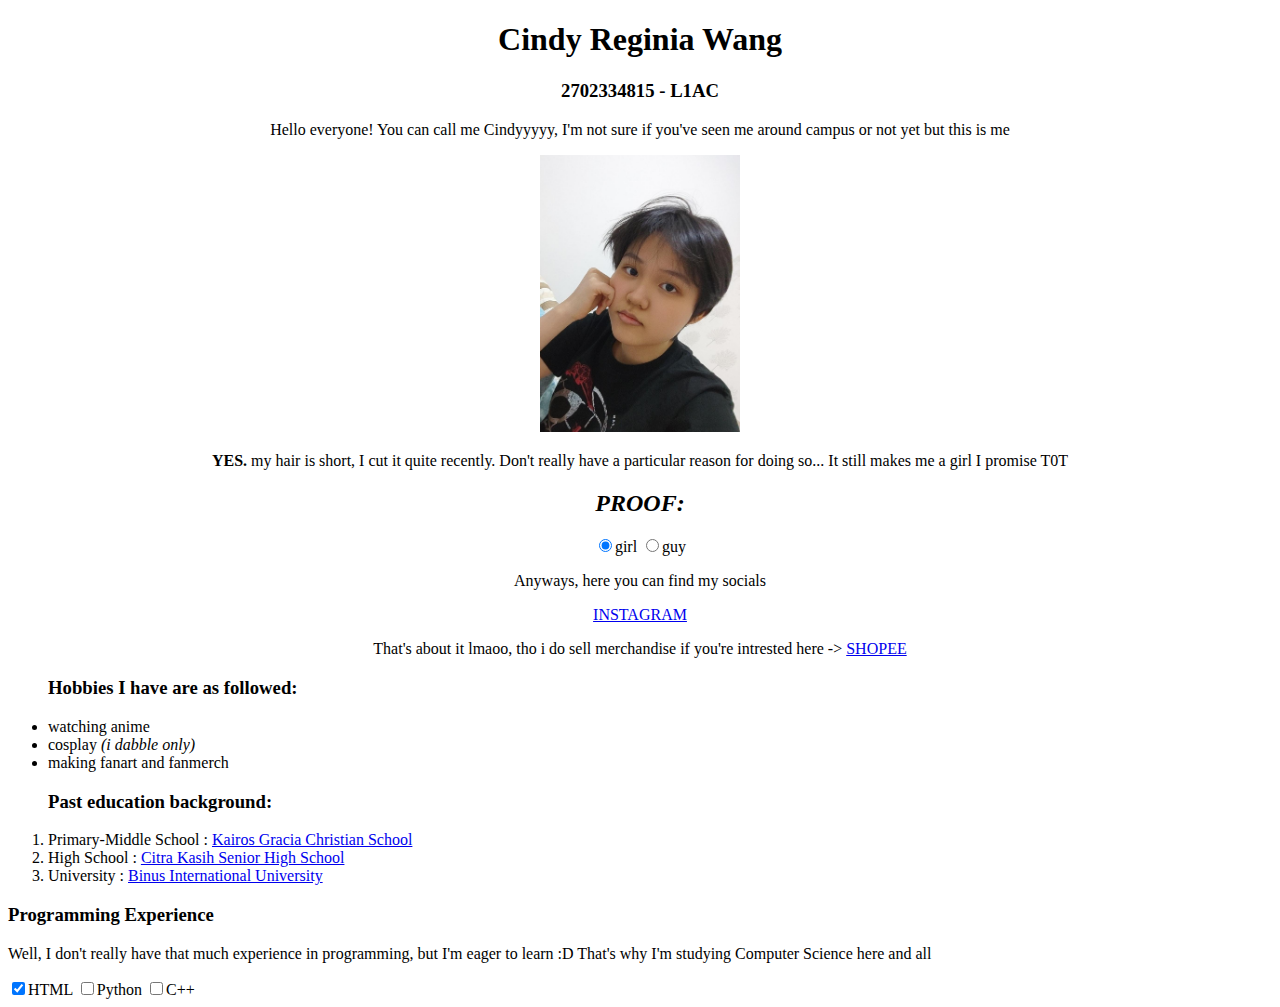
==== index.html @ 174b5886 "index" ====
<!DOCTYPE html>
<html lang="en">
<head>
<title>Assignment 1 - Introduction to HTML</title>
</head>
<body>
<center>
    <h1>Cindy Reginia Wang</h1>
    <h3>2702334815 - L1AC</h3>
    <p>Hello everyone! You can call me Cindyyyyy, I'm not sure if you've seen me around campus or not yet but this is me</p>
    <img src="profile.jpeg" title="ppl call me cindy, not reginia" alt="this is a picture of cindy" width="200px" height="auto">
    <p><b>YES.</b> my hair is short, I cut it quite recently. Don't really have a particular reason for doing so... It still makes me a girl I promise T0T</p>
    <h2><i><b>PROOF:</b></i></h2>
    <input type="radio" id="girl" name="gender" value="girl" checked><label for="girl">girl</label>
    <input type="radio" id="guy" name="gender" value="guy"><label for="guy">guy</label>
    <p>Anyways, here you can find my socials</p>
    <P><a href="https://instagram.com/cindyrwang?igshid=OGQ5ZDc2ODk2ZA==">INSTAGRAM</a></P>
    <p>That's about it lmaoo, tho i do sell merchandise if you're intrested here -> <a href="shopee.co.id/w43ngs">SHOPEE</a></p> 
</center>
<ul>
 <h3>Hobbies I have are as followed:</h3>
    <li>watching anime</li>
    <li>cosplay <i>(i dabble only)</i></li>
    <li>making fanart and fanmerch</li>
</ul>    
<ol>
 <h3>Past education background:</h3>
    <li>Primary-Middle School : <a href="http://kairosgracia.sch.id/">Kairos Gracia Christian School</a></li>
    <li>High School : <a href="https://citrakasih.sch.id/sckjakarta/">Citra Kasih Senior High School</a></li>
    <li>University : <a href="https://international.binus.ac.id/">Binus International University</a></li>
</ol>
<h3>Programming Experience</h3>
<p>Well, I don't really have that much experience in programming, but I'm eager to learn :D That's why I'm studying Computer Science here and all</p>
<input type="checkbox" id="html" name="language" value="html" checked><label for="html">HTML</label>
<input type="checkbox" id="python" name="language" value="python"><label for="python">Python</label>
<input type="checkbox" id="c++" name="language" value="c++"><label for="c++">C++</label>
</body>
</html>
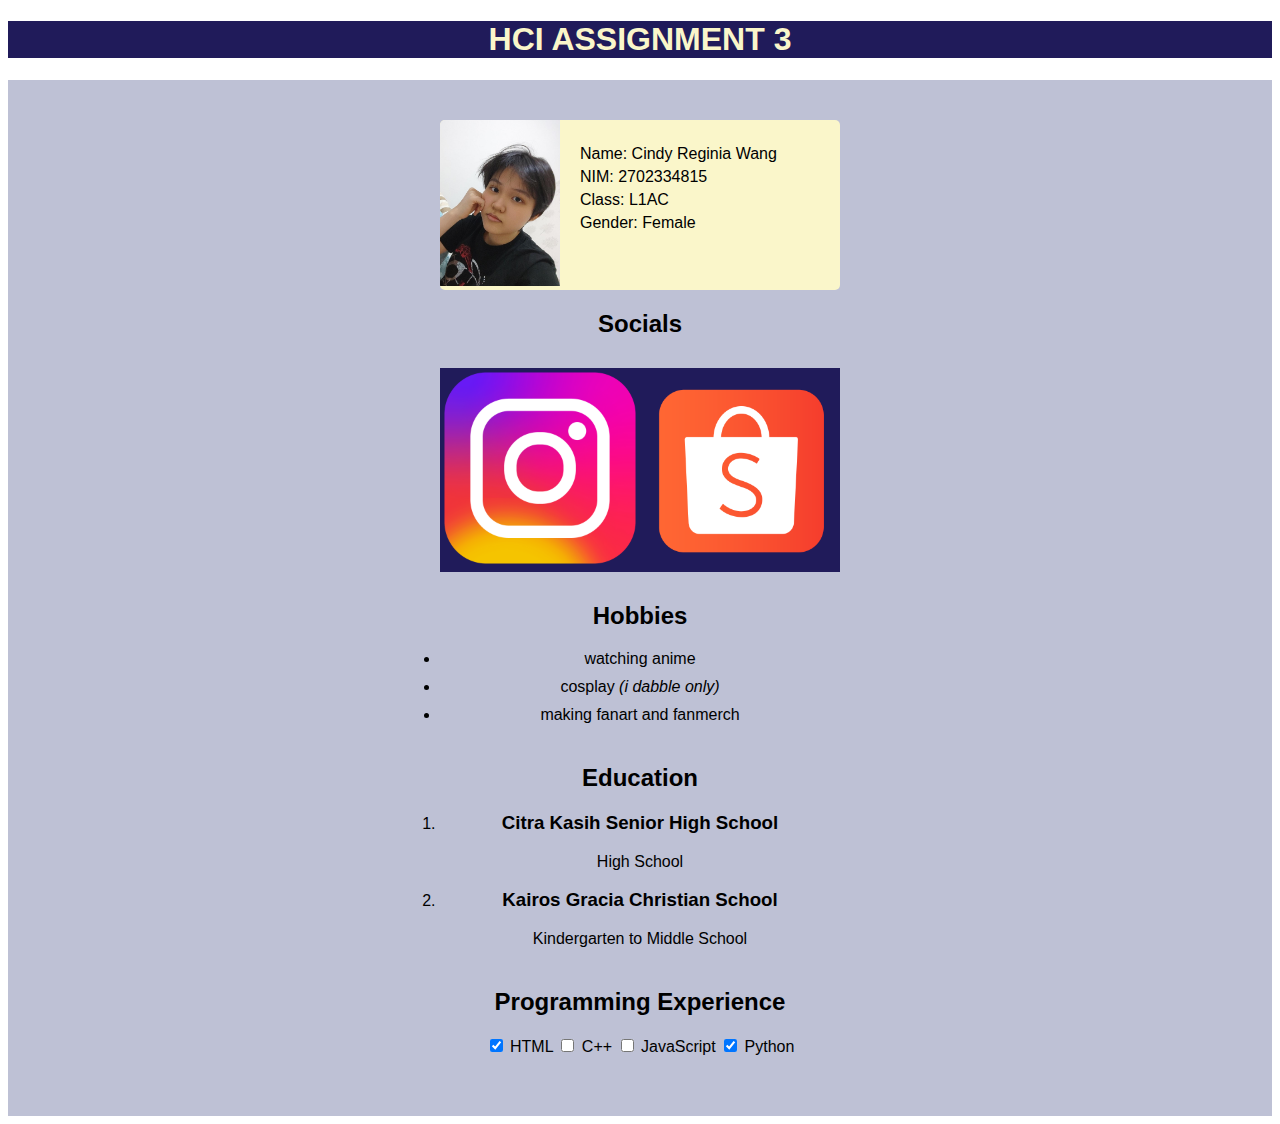
==== commit 7189b67a: "hh" ====
--- a/index.html
+++ b/index.html
@@ -1,38 +1,86 @@
 <!DOCTYPE html>
 <html lang="en">
 <head>
-<title>Assignment 1 - Introduction to HTML</title>
+    <meta charset="UTF-8">
+    <meta name="viewport" content="width=device-width, initial-scale=1.0">
+    <title>HCI Assignment 3</title>
+    <link rel="stylesheet" href="styles.css">
 </head>
 <body>
-<center>
-    <h1>Cindy Reginia Wang</h1>
-    <h3>2702334815 - L1AC</h3>
-    <p>Hello everyone! You can call me Cindyyyyy, I'm not sure if you've seen me around campus or not yet but this is me</p>
-    <img src="profile.jpeg" title="ppl call me cindy, not reginia" alt="this is a picture of cindy" width="200px" height="auto">
-    <p><b>YES.</b> my hair is short, I cut it quite recently. Don't really have a particular reason for doing so... It still makes me a girl I promise T0T</p>
-    <h2><i><b>PROOF:</b></i></h2>
-    <input type="radio" id="girl" name="gender" value="girl" checked><label for="girl">girl</label>
-    <input type="radio" id="guy" name="gender" value="guy"><label for="guy">guy</label>
-    <p>Anyways, here you can find my socials</p>
-    <P><a href="https://instagram.com/cindyrwang?igshid=OGQ5ZDc2ODk2ZA==">INSTAGRAM</a></P>
-    <p>That's about it lmaoo, tho i do sell merchandise if you're intrested here -> <a href="shopee.co.id/w43ngs">SHOPEE</a></p> 
-</center>
-<ul>
- <h3>Hobbies I have are as followed:</h3>
-    <li>watching anime</li>
-    <li>cosplay <i>(i dabble only)</i></li>
-    <li>making fanart and fanmerch</li>
-</ul>    
-<ol>
- <h3>Past education background:</h3>
-    <li>Primary-Middle School : <a href="http://kairosgracia.sch.id/">Kairos Gracia Christian School</a></li>
-    <li>High School : <a href="https://citrakasih.sch.id/sckjakarta/">Citra Kasih Senior High School</a></li>
-    <li>University : <a href="https://international.binus.ac.id/">Binus International University</a></li>
-</ol>
-<h3>Programming Experience</h3>
-<p>Well, I don't really have that much experience in programming, but I'm eager to learn :D That's why I'm studying Computer Science here and all</p>
-<input type="checkbox" id="html" name="language" value="html" checked><label for="html">HTML</label>
-<input type="checkbox" id="python" name="language" value="python"><label for="python">Python</label>
-<input type="checkbox" id="c++" name="language" value="c++"><label for="c++">C++</label>
+    <div class="header">
+        <h1>HCI ASSIGNMENT 3</h1>
+    </div>
+    <div class="container">
+        <div class="id-card">
+            <div class="id-photo">
+                <img src="profile.jpeg" title="ppl call me cindy, not reginia" alt="this is a picture of cindy">
+            </div>
+            <div class="id-text">
+                <p class="full-name">Name: Cindy Reginia Wang</p>
+                <p>NIM: 2702334815</p>
+                <p>Class: L1AC</p>
+                <p>Gender: Female</p>
+            </div>
+        </div>
+        <center>
+        <h2>Socials</h2>
+        <div class="social-links-container">
+            <div class="instagram-box">
+                <a href="https://www.instagram.com/cindyrwang/">
+                    <img src="insta.png" title="instagram" alt="instagram" height="200px">
+                </a>
+            </div>
+            <div class="shopee-box">
+                <a href="https://www.shopee.co.id/w43ngs">
+                    <img src="shopee.png" title="shopee" alt="shopee" height="200px">
+                </a>
+            </div>
+        </div>        
+        <div class="section hobbies">
+            <div class="hobbies">
+                <h2>Hobbies</h2>
+                <ul>
+                    <li>watching anime</li>
+                    <li>cosplay <i>(i dabble only)</i></li>
+                    <li>making fanart and fanmerch</li>
+                </ul>
+            </div>
+        </div>
+
+        <div class="section education">
+            <div class="education">
+                <h2>Education</h2>
+                <ol>
+                    <li>
+                        <h3>Citra Kasih Senior High School</h3>
+                        <p>High School</p>
+                    </li>
+                    <li>
+                        <h3>Kairos Gracia Christian School</h3>
+                        <p>Kindergarten to Middle School</p>
+                    </li>
+                </ol>
+            </div>
+        </div>
+
+        <div class="section programming-experience">
+            <div class="programming-experience">
+                <h2>Programming Experience</h2>
+                <label>
+                    <input type="checkbox" name="programmingLanguage" value="html" checked> HTML
+                </label>
+                <label>
+                    <input type="checkbox" name="programmingLanguage" value="css" > C++
+                </label>
+                <label>
+                    <input type="checkbox" name="programmingLanguage" value="javascript"> JavaScript
+                </label>
+                <label>
+                    <input type="checkbox" name="programmingLanguage" value="python" checked> Python
+                </label>
+            </div>
+        </center>
+        </div>
+    </div>
 </body>
-</html>+</html>
--- a/styles.css
+++ b/styles.css
@@ -0,0 +1,147 @@
+body {
+    font-family: Arial, sans-serif;
+}
+
+.header {
+    background-color: #201b5a;
+    color: rgb(250, 246, 202);
+}
+
+.container {
+    background-color: #7e84ab81;
+    padding: 20px;
+}
+
+.id-card {
+    background-color: rgb(250, 246, 202);
+    max-width: 400px;
+    margin: 20px auto;
+    border-radius: 5px;
+    overflow: hidden;
+    display: flex;
+    flex-direction: row;
+}
+
+.id-photo {
+    flex: 1;
+    text-align: center;
+}
+
+.id-photo img {
+    max-width: 100%;
+    object-fit: cover;
+    height: auto;
+}
+
+.id-text {
+    flex: 2; /* Adjust flex to give more width to the text part */
+    padding: 20px;
+}
+
+.full-name {
+    white-space: nowrap;
+    overflow: hidden;
+    text-overflow: ellipsis;
+}
+
+.id-text p {
+    margin: 5px 0;
+}
+
+@media (max-width: 768px) {
+    .id-card {
+        flex-direction: column; 
+        max-width: 100%; 
+    }
+
+    .id-photo,
+    .id-text {
+        flex: none; 
+        max-width: 100%; 
+    }
+
+    .id-text {
+        padding: 10px; 
+    }
+}
+
+.full-name {
+    white-space: nowrap;
+    overflow: hidden;
+    text-overflow: ellipsis;
+}
+
+.id-text p {
+    margin: 5px 0;
+}
+
+.social-box {
+    background-color: rgb(250, 246, 202);
+    max-width: 400px;
+    margin: 20px auto;
+    border-radius: 5px;
+    overflow: hidden;
+    display: flex;
+    flex-direction: row;
+    align-items: center;
+    text-align: center;
+    padding: 10px;
+}
+
+.social-links-container {
+    display: flex;
+    justify-content: center;
+    width: 100%; 
+    align-items: center;
+}
+
+.instagram-box,
+.shopee-box {
+    flex-basis: calc(50% - 10px); 
+    background-color: #201b5a;
+    align-items: center;
+}
+
+@media (max-width: 768px) {
+        .social-links-container {
+          flex-direction: column;
+          align-items: center;
+        }
+      }
+
+    .instagram-box,
+    .shopee-box {
+        flex: none; 
+        max-width: 100%; 
+        margin: 10px 0; 
+        align-items: center;
+    }
+
+h1, h2 {
+    text-align: center;
+}
+
+ul, ol {
+
+    padding: 0;
+    margin: 20px auto;
+    max-width: 400px;
+}
+
+li {
+    margin-bottom: 10px;
+}
+
+.checkbox-label {
+    display: block;
+    margin-bottom: 5px;
+}
+
+.programming-experience{
+    align-items: center;
+    text-align: center;
+}
+
+.section {
+    margin-bottom: 40px;
+}
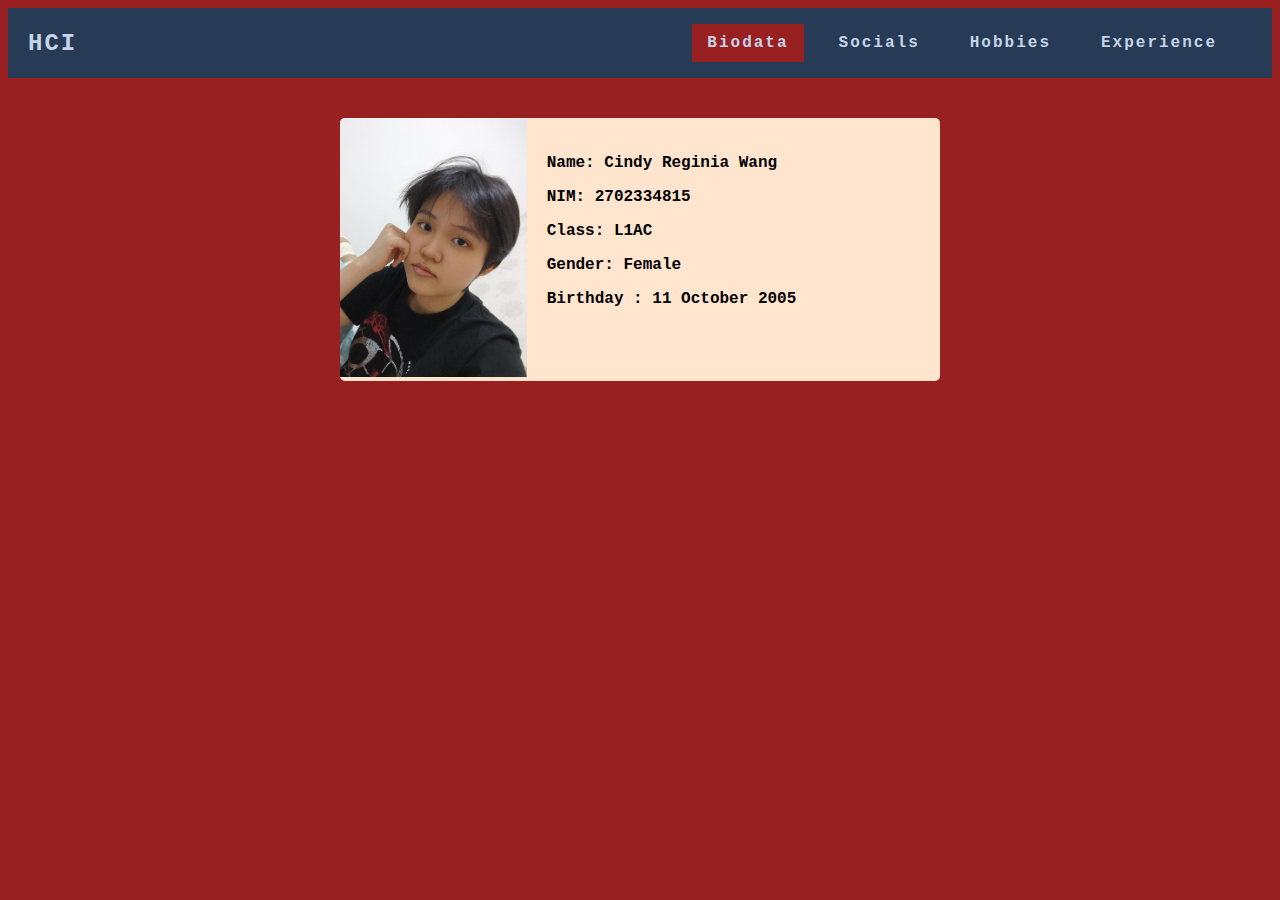
==== commit 72696f14: "assignment 4" ====
--- a/index.html
+++ b/index.html
@@ -3,84 +3,43 @@
 <head>
     <meta charset="UTF-8">
     <meta name="viewport" content="width=device-width, initial-scale=1.0">
-    <title>HCI Assignment 3</title>
+    <title>HCI Assignment 4</title>
     <link rel="stylesheet" href="styles.css">
 </head>
 <body>
-    <div class="header">
-        <h1>HCI ASSIGNMENT 3</h1>
-    </div>
-    <div class="container">
-        <div class="id-card">
-            <div class="id-photo">
-                <img src="profile.jpeg" title="ppl call me cindy, not reginia" alt="this is a picture of cindy">
-            </div>
-            <div class="id-text">
-                <p class="full-name">Name: Cindy Reginia Wang</p>
-                <p>NIM: 2702334815</p>
-                <p>Class: L1AC</p>
-                <p>Gender: Female</p>
-            </div>
+
+<nav>
+    <div class="heading">
+
+        <h4>HCI</h4>
+    
+      </div>
+    <ul class="nav-links">
+
+      <li><a class="active" href="index.html">Biodata</a></li>
+
+      <li><a href="socials.html">Socials</a></li>
+
+      <li><a href="hobbies.html">Hobbies</a></li>
+
+      <li><a href="experience.html">Experience</a></li>
+
+    </ul>
+
+  </nav>
+
+  <div class="container">
+    <div class="id-card">
+        <div class="id-photo">
+            <img src="profile.jpeg" title="ppl call me cindy, not reginia" alt="this is a picture of cindy">
         </div>
-        <center>
-        <h2>Socials</h2>
-        <div class="social-links-container">
-            <div class="instagram-box">
-                <a href="https://www.instagram.com/cindyrwang/">
-                    <img src="insta.png" title="instagram" alt="instagram" height="200px">
-                </a>
-            </div>
-            <div class="shopee-box">
-                <a href="https://www.shopee.co.id/w43ngs">
-                    <img src="shopee.png" title="shopee" alt="shopee" height="200px">
-                </a>
-            </div>
-        </div>        
-        <div class="section hobbies">
-            <div class="hobbies">
-                <h2>Hobbies</h2>
-                <ul>
-                    <li>watching anime</li>
-                    <li>cosplay <i>(i dabble only)</i></li>
-                    <li>making fanart and fanmerch</li>
-                </ul>
-            </div>
-        </div>
-
-        <div class="section education">
-            <div class="education">
-                <h2>Education</h2>
-                <ol>
-                    <li>
-                        <h3>Citra Kasih Senior High School</h3>
-                        <p>High School</p>
-                    </li>
-                    <li>
-                        <h3>Kairos Gracia Christian School</h3>
-                        <p>Kindergarten to Middle School</p>
-                    </li>
-                </ol>
-            </div>
-        </div>
-
-        <div class="section programming-experience">
-            <div class="programming-experience">
-                <h2>Programming Experience</h2>
-                <label>
-                    <input type="checkbox" name="programmingLanguage" value="html" checked> HTML
-                </label>
-                <label>
-                    <input type="checkbox" name="programmingLanguage" value="css" > C++
-                </label>
-                <label>
-                    <input type="checkbox" name="programmingLanguage" value="javascript"> JavaScript
-                </label>
-                <label>
-                    <input type="checkbox" name="programmingLanguage" value="python" checked> Python
-                </label>
-            </div>
-        </center>
+        <div class="id-text"><b>
+            <p>Name: Cindy Reginia Wang</p>
+            <p>NIM: 2702334815</p>
+            <p>Class: L1AC</p>
+            <p>Gender: Female</p>
+            <p>Birthday : 11 October 2005</p></b>
         </div>
     </div>
-</body>
-</html>
+  </div>
+</body>--- a/styles.css
+++ b/styles.css
@@ -1,20 +1,67 @@
-body {
-    font-family: Arial, sans-serif;
+* {
+    box-sizing: border-box;
+  }
+  
+body{
+    background-color: #992020;
 }
-
-.header {
-    background-color: #201b5a;
-    color: rgb(250, 246, 202);
-}
-
-.container {
-    background-color: #7e84ab81;
+  nav {
+    display: flex;
+    justify-content: space-between;
+    align-items: center;
+    background-color: #273b57;
+    padding: 10px 20px;
+    font-family: 'Courier New', Courier, monospace;
+  }
+  
+  /* Style for the heading within the navigation bar */
+  .heading h4 {
+    color: #c6d4e8;
+    text-transform: uppercase;
+    letter-spacing: 2px;
+    font-size: 24px;
+    margin: 0;
+  }
+  
+  /* Style for the navigation links */
+  .nav-links {
+    list-style: none;
+    display: flex;
+  }
+  
+  /* Style for individual navigation items */
+  .nav-links li {
+    margin-right: 20px;
+  }
+  
+  /* Style for navigation links */
+  .nav-links a {
+    color: #c6d4e8;
+    text-decoration: none;
+    letter-spacing: 2px;
+    font-weight: bold;
+    font-size: 16px;
+    padding: 10px 15px;
+    transition: background-color 0.3s ease;
+  }
+  
+  /* Style for the active navigation link */
+  .nav-links a.active {
+    background-color: #992020;
+  }
+  
+  /* Hover effect for navigation links */
+  .nav-links a:hover:not(.active) {
+    background-color: #ffe5ce;
+  }
+  
+  .container {
     padding: 20px;
 }
 
 .id-card {
-    background-color: rgb(250, 246, 202);
-    max-width: 400px;
+    background-color: #ffe5ce;
+    max-width: 600px;
     margin: 20px auto;
     border-radius: 5px;
     overflow: hidden;
@@ -34,21 +81,59 @@
 }
 
 .id-text {
-    flex: 2; /* Adjust flex to give more width to the text part */
+    flex: 2; 
     padding: 20px;
 }
 
-.full-name {
-    white-space: nowrap;
-    overflow: hidden;
-    text-overflow: ellipsis;
+.id-text p {
+    font-family: 'Courier New', Courier, monospace;
 }
 
-.id-text p {
-    margin: 5px 0;
+.socialpage {
+    padding: 20px;
+    background-color: #273b57;
+    margin: 20px auto;
+    border-radius: 5px;
+    align-items: center;
 }
 
-@media (max-width: 768px) {
+.image-box {
+    display: inline-block;
+    color: #273b57;
+    margin: 10px;
+    text-align: center;
+}
+
+.image-box img {
+    max-height: 200px;
+    height: auto;
+    display: block; 
+    margin: 0 auto; 
+}
+
+.image-text {
+    margin-top: 10px;
+    color: #c6d4e8;
+    text-align: center;
+    font-family: 'Courier New', Courier, monospace;
+}
+
+.menu {
+    font-family: 'Courier New', Courier, monospace;
+    width: 25%;
+    float: left;
+    padding: 15px;
+    background-color: #ffe5ce;
+  }
+
+  .education {
+    width: 75%;
+    float: left;
+    padding: 15px;
+    background: #273b57;
+  }
+
+@media (max-width: 576px) {
     .id-card {
         flex-direction: column; 
         max-width: 100%; 
@@ -63,85 +148,36 @@
     .id-text {
         padding: 10px; 
     }
+
+    .heading h4 {
+        font-size: 18px;
+      }
+    
+      .nav-links a {
+        font-size: 14px;
+        padding: 8px 0;
+      }
+    
 }
 
-.full-name {
-    white-space: nowrap;
-    overflow: hidden;
-    text-overflow: ellipsis;
-}
 
-.id-text p {
-    margin: 5px 0;
-}
-
-.social-box {
-    background-color: rgb(250, 246, 202);
-    max-width: 400px;
-    margin: 20px auto;
-    border-radius: 5px;
-    overflow: hidden;
-    display: flex;
-    flex-direction: row;
-    align-items: center;
-    text-align: center;
-    padding: 10px;
-}
-
-.social-links-container {
-    display: flex;
-    justify-content: center;
-    width: 100%; 
-    align-items: center;
-}
-
-.instagram-box,
-.shopee-box {
-    flex-basis: calc(50% - 10px); 
-    background-color: #201b5a;
-    align-items: center;
-}
-
-@media (max-width: 768px) {
-        .social-links-container {
-          flex-direction: column;
-          align-items: center;
-        }
-      }
-
-    .instagram-box,
-    .shopee-box {
-        flex: none; 
-        max-width: 100%; 
-        margin: 10px 0; 
-        align-items: center;
+  /* Media query for tablets */
+  @media (max-width: 768px) {
+    .heading h4 {
+      font-size: 20px;
     }
-
-h1, h2 {
-    text-align: center;
-}
-
-ul, ol {
-
-    padding: 0;
-    margin: 20px auto;
-    max-width: 400px;
-}
-
-li {
-    margin-bottom: 10px;
-}
-
-.checkbox-label {
-    display: block;
-    margin-bottom: 5px;
-}
-
-.programming-experience{
-    align-items: center;
-    text-align: center;
-}
-
-.section {
-    margin-bottom: 40px;
-}
+  
+    .nav-links {
+      flex-direction: column;
+    }
+  
+    .nav-links li {
+      margin-right: 0;
+      margin-bottom: 10px;
+    }
+  
+    .nav-links a {
+      padding: 10px 0;
+    }
+  }
+  